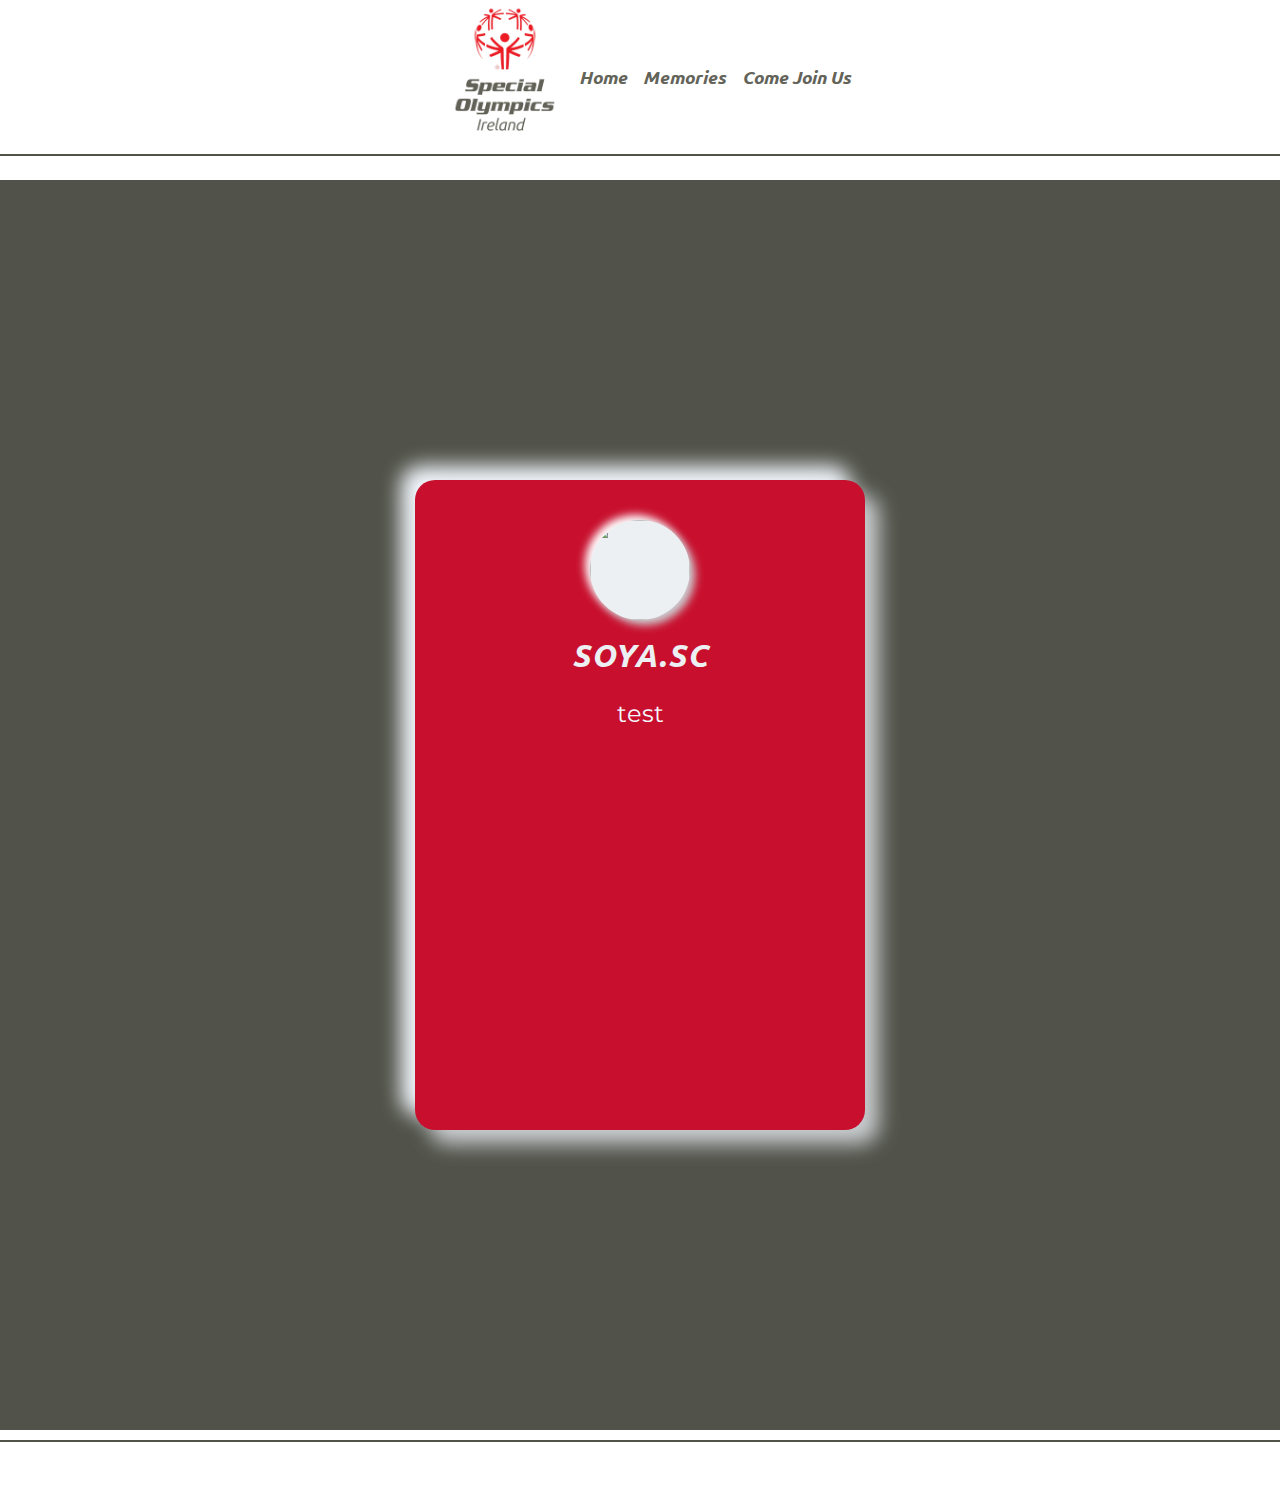
==== detailsa.html @ afec8b4e "tidy up index page and start and build page for more details link" ====
<!DOCTYPE html>
<html lang="en">

<head>
    <meta charset="UTF-8">
    <meta http-equiv="X-UA-Compatible" content="IE=edge">
    <meta name="viewport" content="width=device-width, initial-scale=1.0">
    <meta name="description" content="SOYA is a sports club for young gifted athletes">
    <meta name="keywords" content="special Olympics, young athletes, ireland, galway, sports club,">

    <link rel="stylesheet" href="assets/css/style.css">
    <title>SOYA.SC</title>
</head>

<body>
    <header class="nav-bar-size">
        <nav class="nav_1">
            <a href="index.html"><img src="./assets/images/Special_Olympics_Ireland_logo-removebg-preview.png"
                    alt="special olympics logo"></a>
            <ul class="nav-menu">
                <li><a href="index.html">Home</a></li>
                <li><a href="memories.html">Memories</a></li>
                <li><a href="signup.html" class="active">Come Join Us</a></li>
            </ul>
        </nav>
    </header>

    <!-- Add Form  -->
    <main class="form-body">
        <div class="container-details">

            <div class="olympics-logo">
                <img src="../Project-One-SOYA/assets/images/Special_Olympics_Ireland_logo-removebg-preview.png" alt="">
            </div>

            <div class="club-title">SOYA.SC</div>

            <div class="details-data">
                <p>test</p>
            </div>
        </div>
    </main>

    <footer>
        <ul class="socials">
            <li>
                <a href="https://www.facebook.com/GalwaySOYA" target="_blank" rel="noopener"
                    aria-label="Follow us over on our facebook page (opens in new tab)"><i
                        class="fa-brands fa-facebook"></i></a>
            </li>
            <li>
                <a href="https://twitter.com/SOIreland" target="_blank" rel="noopener"
                    aria-label="Keep up todate with special olympics ireland on our twitter page (opens in new tab)">
                    <i class="fa-brands fa-square-twitter"></i></a>
            </li>
            <li>
                <a href="https://www.instagram.com/specialolympicsireland/" target="_blank" rel="noopener"
                    aria-label="Keep up todate with special olympics ireland on our instagram page (opens in new tab)">
                    <i class="fa-brands fa-instagram"></i></a>
            </li>
            <li>
                <a href="https://www.specialolympics.ie/volunteer/training-and-opportunities" target="_blank"
                    rel="noopener" aria-label="Vist our trainings page(opens in new tab)"><i
                        class="fa-solid fa-book"></i></a>
            </li>
        </ul>
    </Footer>
    <!-- font Awesome Script-->
    <script src="https://kit.fontawesome.com/4830122616.js" crossorigin="anonymous"></script>
</body>

</html>
---- assets/css/style.css ----
@import url('https://fonts.googleapis.com/css2?family=Montserrat&family=Ubuntu:ital,wght@0,400;1,400;1,700&display=swap');

* {
    margin: 0;
    padding: 0;
    border: none;
}

/*generic stylings */
.bold {
    font-weight: 700;
}

h1,
h2,
a {
    font-family: 'Ubuntu', sans-serif;
    font-weight: 700;
    font-style: italic;
}

h3 {
    font-family: 'Ubuntu', sans-serif;
    font-weight: 700;

}

p {
    font-family: 'Montserrat', sans-serif;
    font-weight: 400;
    line-height: 1.5;
}


/* Nav Bar */
header {
    height: 180px;
}

.nav_1 {
    display: flex;
    justify-content: center;
    align-items: center;
    flex-wrap: wrap;
    position: fixed;
    margin-top: 0;
    width: 100%;
    overflow: hidden;
    background-color: white;
    z-index: 1;
    border-bottom: 2px solid #51534a;
}

nav a img {
    height: 150px;
    width: 150px;
}

.nav-menu {
    display: flex;
    gap: 1rem;
}

nav li {
    list-style: none;
}

nav li a {
    text-decoration: none;
    color: #636359;
    font-family: 'Ubuntu', sans-serif;
    font-size: 112.5%;
}

.nav-menu a:hover {
    border-bottom: 1px solid #FF0000;
}

.nav-menu a:hover,
a:active {
    color: #C8102E;
}

/*hero Image Styles */
.hero-image-section {
    width: 100%;
    height: 600px;
    position: relative;
    border-top: 20px solid #C8102E;
    display: flex;
    margin-top: -30px;
}

.club-name h1 {
    margin-left: 15px;
    display: flex;
    align-items: flex-start;
    flex-direction: row;
    justify-content: flex-start;
    font-size: 5em;
    color: #51534a;
    position: absolute;
}

.main-img {
    margin-top: 80px;
    width: 100%;
    height: 500px;
    display: flex;
    justify-content: center;
    animation-name: main-img-zoom;
    animation-duration: 5s;
    animation-fill-mode: forwards;
}

@keyframes main-img-zoom {
    from {
        transform: scale(0.2);
    }

    to {
        git add transform: scale:(1);
    }
}

/*Styling who we are*/
.about {
    height: 400px;
    width: 100%;
    display: flex;
    height: 400px;
    flex-direction: column;
    justify-content: center;
    align-items: center;
    position: relative;
}

.about p {
    color: #000000;
}

.about-heading {
    position: absolute;
    left: 30px;
    top: 25px;
    color: #f4f9ff;
    font-size: 26px;
    width: 33%;
    height: 100px;
    background-color: #0081C8;
    padding-left: 15px;
    text-align: center;
    border-radius: 20px;
    box-shadow: inset 6px 6px 6px lightblue, inset -6px -6px 6px #51534a;
}

.about-heading h1 {
    padding-top: 25px;
}

.about-text-left {
    position: absolute;
    height: 175px;
    background-color: #FCB131;
    width: 300px;
    left: 20px;
    bottom: 0;
    word-wrap: break-word;
    border-radius: 20% 20% 0 0;
    box-shadow: inset 6px 6px 6px lightyellow, inset -6px -6px 6px #51534a;
}

.about-text-left p {
    margin-top: 15px;
    text-align: center;
    margin-right: 10px;
    margin-left: 10px;
}

.about-text-center {
    position: absolute;
    height: 250px;
    background-color: #C8102E;
    width: 300px;
    left: 320px;
    bottom: 0;
    word-wrap: break-word;
    border-radius: 20% 20% 0 0;
    box-shadow: inset 6px 6px 6px lightsalmon, inset -6px -6px 6px #51534a;
}

.about-text-center p {
    margin-top: 25px;
    text-align: center;
    margin-right: 10px;
    margin-left: 10px;
}

.about-text-right {
    position: absolute;
    height: 125px;
    background-color: #00A651;
    width: 300px;
    left: 620px;
    bottom: 0;
    word-wrap: break-word;
    border-radius: 20% 20% 0 0;
    box-shadow: inset 6px 6px 6px lightgreen, inset -6px -6px 6px #51534a;
}

.about-text-right p {
    margin-top: 25px;
    text-align: center;
    margin-right: 10px;
    margin-left: 10px;
}

/*Styling our club does*/
.info-section p {
    display: flex;
    align-items: center;
    flex-wrap: wrap;
    width: 450px;
    height: 150px;
    border-radius: 30% 0 50% 0;
    font-size: 115%;
}

.throwing {
    padding-top: 50px;
    display: flex;
    height: 200px;
    width: 100%;
    flex-direction: row;
    justify-content: flex-start;
    align-items: center;
    color: #f4f9ff;
}

.throwing>h1 {
    display: flex;
    height: 150px;
    width: 150px;
    border-radius: 50% 50% 50% 50%;
    justify-content: space-around;
    align-items: center;
    background-color: #0081C8;
    margin-right: 20px;
    box-shadow: inset 6px 6px 6px lightblue, inset -6px -6px 6px #51534a;
}

.throwing>p {
    padding-left: 30px;
    background-color: #0081C8;
    padding-right: 100px;
    box-shadow: inset 6px 6px 6px lightblue, inset -6px -6px 6px #51534a;
}

.free-play {
    display: flex;
    height: 200px;
    width: 100%;
    flex-direction: row-reverse;
    justify-content: flex-start;
    align-items: center;
}

.free-play>h1 {
    display: flex;
    height: 150px;
    width: 150px;
    border-radius: 50% 50% 50% 50%;
    justify-content: space-around;
    align-items: center;
    background-color: yellow;
    margin-left: 20px;
    box-shadow: inset 6px 6px 6px lightyellow, inset -6px -6px 6px #51534a;
}

.free-play>p {
    background-color: yellow;
    padding-left: 200px;
    border-radius: 0% 30% 0 50%;
    box-shadow: inset 6px 6px 6px lightyellow, inset -6px -6px 6px #51534a;
}

.dancing {
    display: flex;
    height: 200px;
    width: 100%;
    flex-direction: row;
    justify-content: flex-start;
    align-items: center;
    color: #f4f9ff;
}

.dancing>h1 {
    display: flex;
    height: 150px;
    width: 150px;
    border-radius: 50% 50% 50% 50%;
    justify-content: space-around;
    align-items: center;
    background-color: #000000;
    margin-right: 20px;
    box-shadow: inset 6px 6px 6px #f4f9ff, inset -6px -6px 6px #51534a;
}

.dancing>p {
    padding-left: 30px;
    background-color: black;
    padding-right: 100px;
    box-shadow: inset 6px 6px 6px #f4f9ff, inset -6px -6px 6px #51534a;
}

.athletics {
    display: flex;
    height: 200px;
    width: 100%;
    flex-direction: row-reverse;
    justify-content: flex-start;
    align-items: center;
}

.athletics>h1 {
    display: flex;
    height: 150px;
    width: 150px;
    border-radius: 50% 50% 50% 50%;
    justify-content: space-around;
    align-items: center;
    background-color: green;
    margin-left: 20px;
    box-shadow: inset 6px 6px 6px lightgreen, inset -6px -6px 6px #51534a;
}

.athletics>p {
    background-color: green;
    padding-left: 200px;
    border-radius: 0% 30% 0 50%;
    box-shadow: inset 6px 6px 6px lightgreen, inset -6px -6px 6px #51534a;
}

.kicking {
    display: flex;
    height: 200px;
    width: 100%;
    flex-direction: row;
    justify-content: flex-start;
    align-items: center;
    color: #f4f9ff;
}

.kicking>h1 {
    display: flex;
    height: 150px;
    width: 150px;
    border-radius: 50% 50% 50% 50%;
    justify-content: space-around;
    align-items: center;
    background-color: #C8102E;
    margin-right: 20px;
    box-shadow: inset 6px 6px 6px lightsalmon, inset -6px -6px 6px #51534a;
}

.kicking>p {
    padding-left: 30px;
    background-color: #C8102E;
    padding-right: 100px;
    box-shadow: inset 6px 6px 6px lightsalmon, inset -6px -6px 6px #51534a;
}

.calander {
    background-image: url('../images/patrick-schopflin-hEQpoeUuJXA-unsplash.jpg');
    background-repeat: no-repeat;
    background-size: cover;
    background-position: center;
    width: 100%;
    overflow: hidden;
    margin-top: 20px;
    position: relative;
}

.calander section {
    color: #f4f9ff;
    width: 20%;
    height: 550px;
    float: left;
    padding: 30px 0 0 10px;
    text-align: center;
    border: 2px solid #f4f9ff;
    box-sizing: border-box;
}

.calander p {
    padding-top: 10px;
    font-size: 1.25rem;
}

.calander h2 {
    padding-bottom: 10px;
}

.calander h3 {
    padding-bottom: 15px;
}

.details-position {
    position: relative;
    height: 300px;
    background-color: rgba(0, 0, 0, 0.25);
}

.more-details {
    position: absolute;
    top: 100%;
    left: 15%;
    text-align: center;
    right: 15%;
}

.more-details a {
    color: white;
    text-decoration: none;
    padding: 14px 40px;
    border: 2px solid white;
    border-radius: 12px;
    transition-duration: 0.4s;
    display: block;
    text-align: center;
    word-wrap: break-word;
}

.more-details a:hover {
    background-color: #C8102E;
}

/*footer Styling*/
footer {
    margin-top: 10px;
    height: 50px;
    border-top: 2px solid #51534a;
}

.socials {
    text-align: center;
}

.socials>li {
    display: inline;
}

.socials i {
    font-size: 225%;
    margin: 1%;
    padding: 2%;
    color: #51534a;
}

/* Styling Gallery*/
.row {
    display: flex;
    flex-wrap: wrap;
    padding: 0 4px;
    justify-content: center;
}

.column {
    flex: 33%;
    max-width: 30%;
    padding: 0 4px;
}

.column img {
    margin-top: 8px;
    vertical-align: middle;
    width: 100%;
    max-height: 430px;
}

/* style form  */
input {
    caret-color: #51534a;
}

.form-body {
    height: 1250px;
    width: 100vw;
    background: #51534a;
    display: flex;
    align-items: center;
    text-align: center;
    justify-content: center;
    place-items: center;
    overflow: hidden;
}

.container {
    position: relative;
    width: 650px;
    height: 950px;
    border-radius: 20px;
    padding: 40px;
    box-sizing: border-box;
    background: #C8102E;
    box-shadow: 14px 14px 20px #cbced1, -14px -14px 20px white;
}

.olympics-logo img {
    height: 100px;
    width: 100px;
    margin: auto;
    border-radius: 50%;
    box-sizing: border-box;
    box-shadow: 5px 5px 8px #cbced1, -5px -5px 8px white;
    background-color: #ecf0f3;
}

.club-title {
    font-family: 'Ubuntu', sans-serif;
    margin-top: 10px;
    font-weight: 700;
    font-size: 2rem;
    color: #ecf0f3;
    letter-spacing: 1px;
    font-style: italic;
}

.form-data {
    text-align: left;
    margin-top: 30px;
}

label,
input {
    display: block;
    width: 98%;
    padding: 0;
    border: none;
    outline: none;
    box-sizing: border-box;
}

label {
    margin-bottom: 6px;
    margin-left: 10px;
    margin-top: 15px;
    color: white;
    font-family: 'Ubuntu', sans-serif;
    font-weight: 700;
    font-style: italic;
}

input::placeholder {
    color: #51534a;
    font-family: 'Montserrat', sans-serif;
}

input {
    background: #ecf0f3;
    padding: 10px;
    padding-left: 20px;
    height: 50px;
    font-size: 14px;
    border-radius: 50px;
    box-shadow: inset 6px 6px 6px #cbced1, inset -6px -6px 6px white;
}

select {
    background: #ecf0f3;
    padding: 10px;
    padding-left: 20px;
    height: 50px;
    font-size: 14px;
    border-radius: 50px;
    box-shadow: inset 6px 6px 6px #cbced1, inset -6px -6px 6px white;
    width: 98%;
}

input:nth-of-type(8) {
    color: white;
    margin-top: 20px;
    background: #51534a;
    height: 40px;
    border-radius: 20px;
    cursor: pointer;
    font-weight: 700;
    box-shadow: 6px 6px 6px #cbced1, -6px -6px 6px white;
    transition: 0.5s;
}

input:nth-of-type:hover {
    box-shadow: none;
}

/* more details page*/
.container-details {
    position: relative;
    width: 450px;
    height: 650px;
    border-radius: 20px;
    padding: 40px;
    box-sizing: border-box;
    background: #C8102E;
    box-shadow: 14px 14px 20px #cbced1, -14px -14px 20px #f4f9ff;
}

.details-data {
    display: flex;
    flex-direction: column;
    align-items: stretch;
}

.details-data p {
    margin-top: 20px;
    color: #f4f9ff;
    font-size: 1.5rem;

}
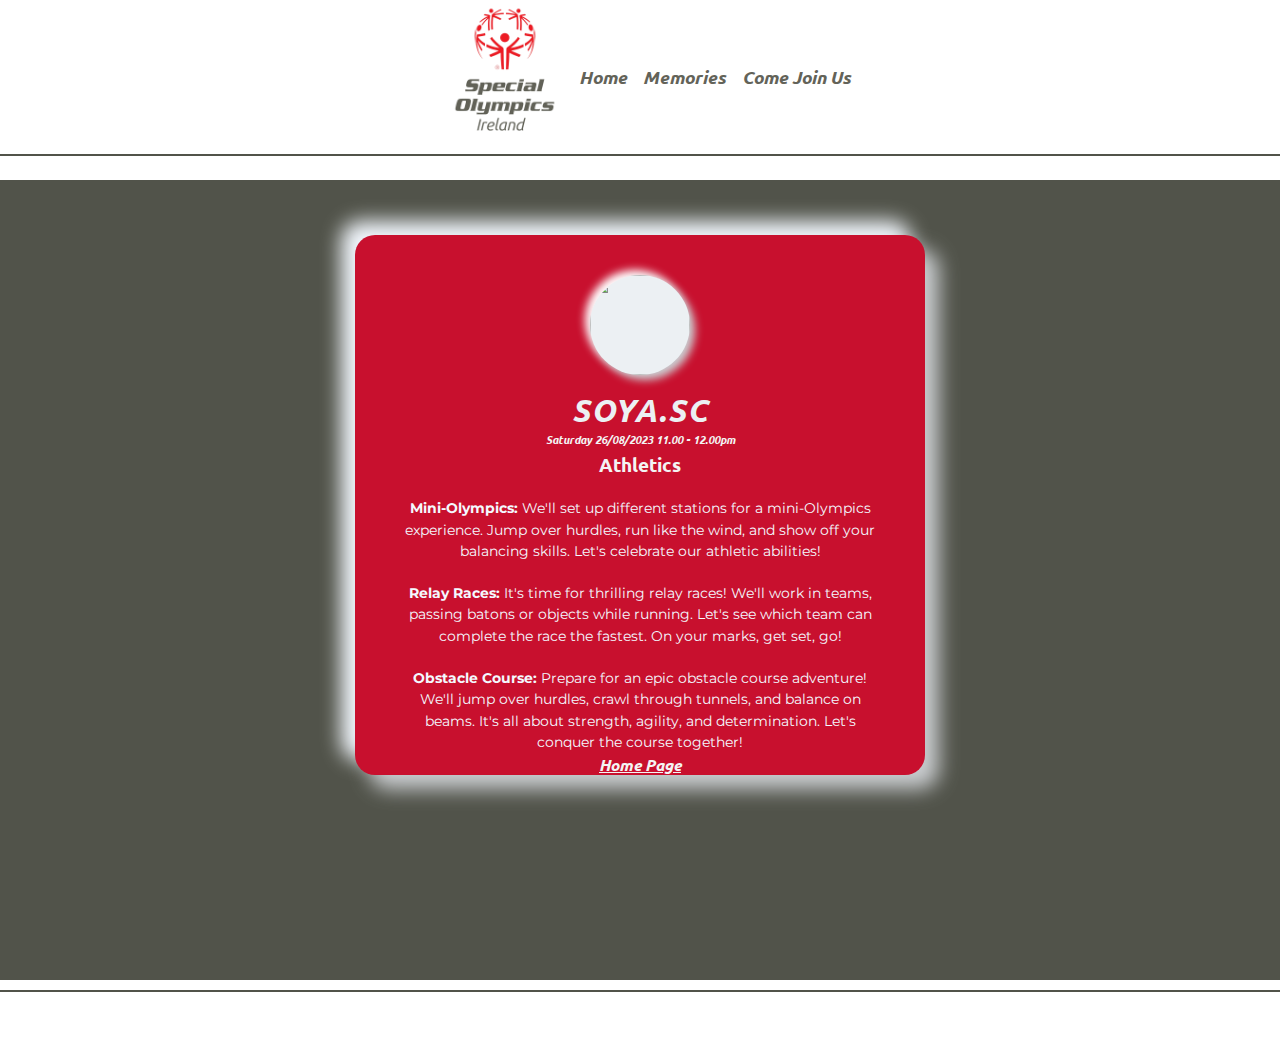
==== commit 5f84c179: "add content to more content sections and add zoom to gallery" ====
--- a/detailsa.html
+++ b/detailsa.html
@@ -26,7 +26,7 @@
     </header>
 
     <!-- Add Form  -->
-    <main class="form-body">
+    <main class="details-body">
         <div class="container-details">
 
             <div class="olympics-logo">
@@ -36,7 +36,35 @@
             <div class="club-title">SOYA.SC</div>
 
             <div class="details-data">
-                <p>test</p>
+                <div class="para-style-details">
+                    <h2>Saturday 26/08/2023 11.00 - 12.00pm</h2>
+                    <h3>Athletics</h3>
+                    <div>
+                        <p>
+                            <span class="bold">Mini-Olympics:</span> We'll set up different stations for a mini-Olympics
+                            experience.
+                            Jump over hurdles, run like the wind, and show off your balancing skills. Let's celebrate
+                            our athletic
+                            abilities!
+                        </p>
+                        <p>
+                            <span class="bold">Relay Races:</span> It's time for thrilling relay races! We'll work in
+                            teams,
+                            passing
+                            batons or objects while running. Let's see which team can complete the race the
+                            fastest.
+                            On your marks, get set, go!
+                        </p>
+                        <p>
+                            <span class="bold">Obstacle Course:</span> Prepare for an
+                            epic obstacle course adventure! We'll jump over hurdles, crawl through tunnels, and balance
+                            on
+                            beams.
+                            It's all about strength, agility, and determination. Let's conquer the course together!
+                        </p>
+                    </div>
+                    <a href="index.html">Home Page</a>
+                </div>
             </div>
         </div>
     </main>
--- a/assets/css/style.css
+++ b/assets/css/style.css
@@ -476,6 +476,12 @@
     vertical-align: middle;
     width: 100%;
     max-height: 430px;
+    transition: transform .2s
+}
+
+.column img:hover {
+    transform: scale(1.2);
+    z-index: 1;
 }
 
 /* style form  */
@@ -595,9 +601,10 @@
 
 /* more details page*/
 .container-details {
-    position: relative;
-    width: 450px;
-    height: 650px;
+    margin-top: -150px;
+    position: relative;
+    width: 570px;
+    height: 540px;
     border-radius: 20px;
     padding: 40px;
     box-sizing: border-box;
@@ -615,5 +622,88 @@
     margin-top: 20px;
     color: #f4f9ff;
     font-size: 1.5rem;
-
+}
+
+.details-body {
+    height: 800px;
+    width: 100vw;
+    background: #51534a;
+    display: flex;
+    text-align: center;
+    justify-content: center;
+    place-items: center;
+    overflow: hidden;
+}
+
+.container-details-e {
+    margin-top: -150px;
+    position: relative;
+    width: 570px;
+    height: 540px;
+    border-radius: 20px;
+    padding: 40px;
+    box-sizing: border-box;
+    background: #0081C8;
+    box-shadow: 14px 14px 20px #cbced1, -14px -14px 20px #f4f9ff;
+}
+
+.container-details-d {
+    margin-top: -150px;
+    position: relative;
+    width: 570px;
+    height: 540px;
+    border-radius: 20px;
+    padding: 40px;
+    box-sizing: border-box;
+    background: #FCB131;
+    box-shadow: 14px 14px 20px #cbced1, -14px -14px 20px #f4f9ff;
+    color: #000000;
+}
+
+.container-details-c {
+    margin-top: -150px;
+    position: relative;
+    width: 570px;
+    height: 540px;
+    border-radius: 20px;
+    padding: 40px;
+    box-sizing: border-box;
+    background: #000000;
+    box-shadow: 14px 14px 20px #cbced1, -14px -14px 20px #f4f9ff;
+    color: #f4f9ff;
+}
+
+.container-details-b {
+    margin-top: -150px;
+    position: relative;
+    width: 570px;
+    height: 540px;
+    border-radius: 20px;
+    padding: 40px;
+    box-sizing: border-box;
+    background: #00A651;
+    box-shadow: 14px 14px 20px #cbced1, -14px -14px 20px #f4f9ff;
+    color: #f4f9ff;
+}
+
+.para-style-details {
+    color: #f4f4f4;
+
+}
+
+.para-style-details h2 {
+    font-size: 0.7rem;
+}
+
+.para-style-details h3 {
+    margin-top: 5px;
+}
+
+.para-style-details p {
+    font-size: .90rem;
+}
+
+.para-style-details a {
+    color: #f4f4f4;
+    margin-top: 15px;
 }